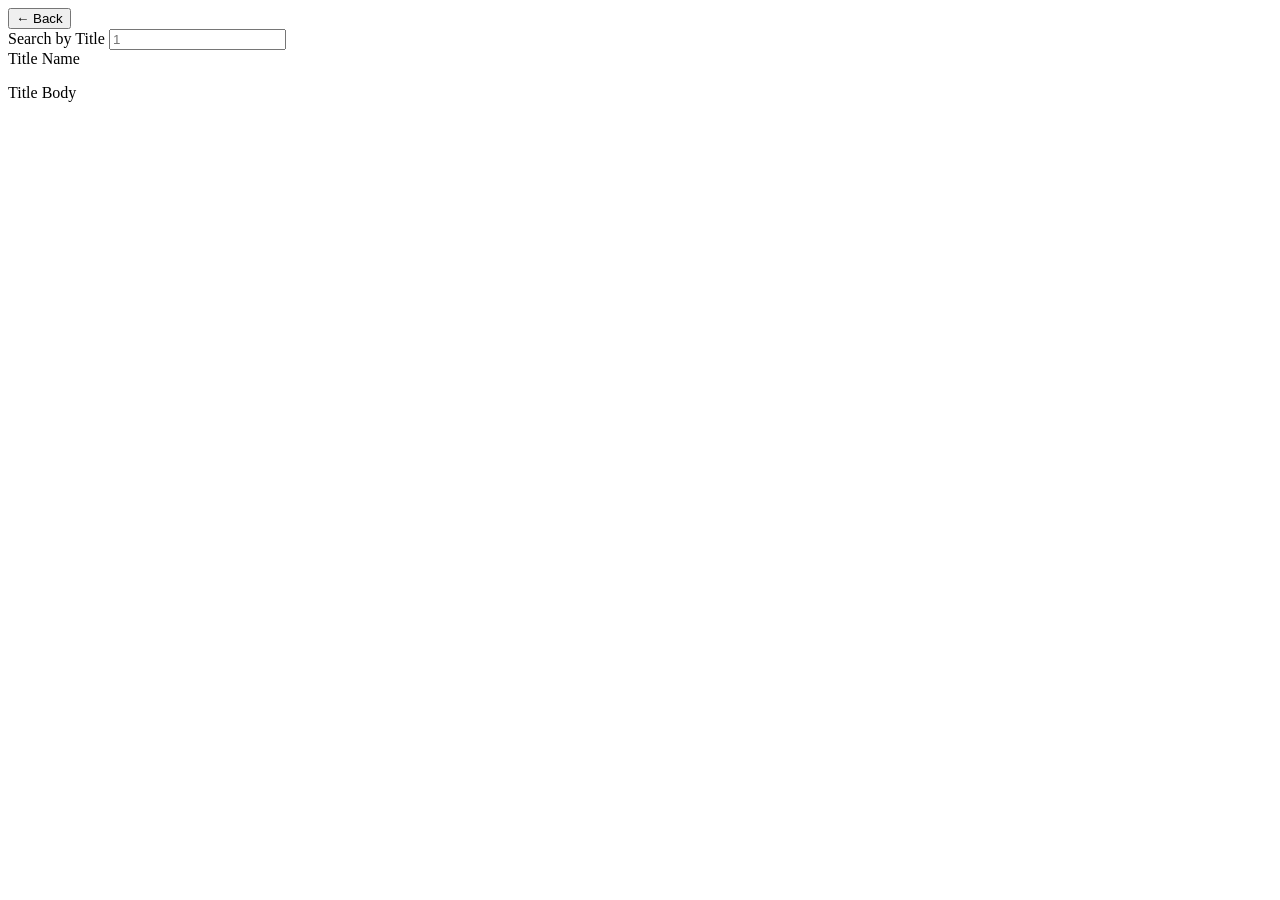
==== user.html @ b7779049 "finished connecting the two pages" ====
<!DOCTYPE html>
<html lang="en">

<head>
  <meta charset="UTF-8">
  <meta http-equiv="X-UA-Compatible" content="IE=edge">
  <meta name="viewport" content="width=device-width, initial-scale=1.0">
  <title>Document</title>
  <link rel="stylesheet" href="index.css">
</head>

<body>
  <div class="title__search">
    <a href="/index.html">
      <button>← Back</button>
    </a>
    <div class="title__search--container">
      <label class="title__search--label">
        Search by Title
      </label>
      <input type="number" placeholder="1" onchange="onSearchChange(event)">
    </div>
  </div>
  <div class="title-list">
    <div class="title">
      <div class="title__name">
        Title Name
      </div>
      <p class="Title__body">
        Title Body
      </p>
    </div>
  </div>
</body>
<script src="user.js"></script>
</html>
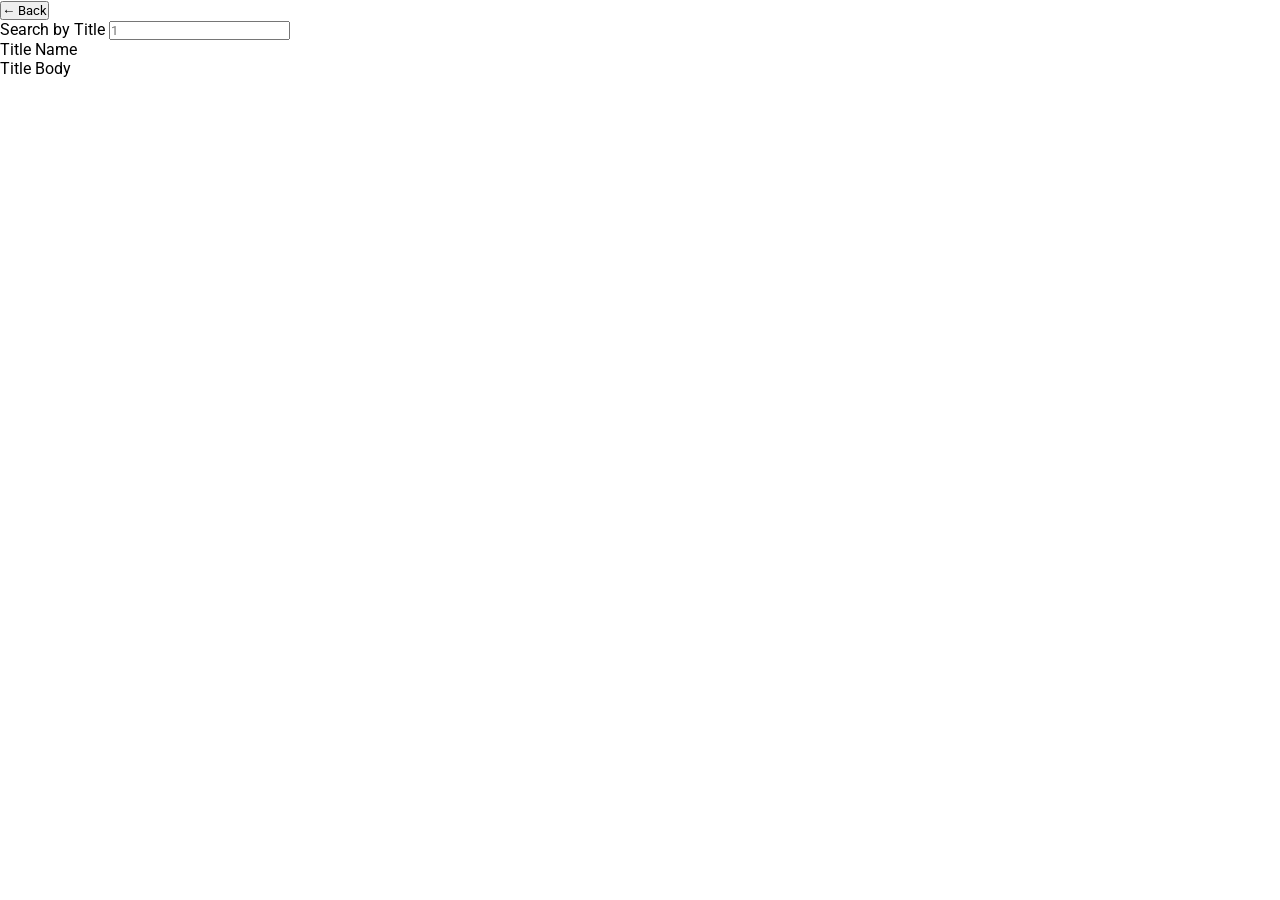
==== commit 30c66f2e: "ruined code" ====
--- a/user.html
+++ b/user.html
@@ -6,7 +6,7 @@
   <meta http-equiv="X-UA-Compatible" content="IE=edge">
   <meta name="viewport" content="width=device-width, initial-scale=1.0">
   <title>Document</title>
-  <link rel="stylesheet" href="index.css">
+  <link rel="stylesheet" href="style.css">
 </head>
 
 <body>
--- a/style.css
+++ b/style.css
@@ -0,0 +1,316 @@
+@import url('https://fonts.googleapis.com/css2?family=Lato:ital,wght@0,100;0,300;0,400;0,700;0,900;1,100;1,300;1,400;1,700;1,900&family=Roboto:ital,wght@0,100..900;1,100..900&display=swap');
+
+* {
+  margin: 0;
+  padding: 0;
+  box-sizing: border-box;
+  font-family: 'Roboto', sans-serif;
+}
+
+body, html {
+  max-width: 100vw;
+  overflow-x: hidden;
+  background-color: #fff;
+}
+
+#landing {
+  min-height: 500px;
+  background-image: url("./Assets/theater-stage.avif");
+  background-size: cover;
+  background-position: center;
+  background-repeat: no-repeat;
+}
+
+h1 {
+  font-weight: 500;
+  text-align: center;
+  letter-spacing: 0.1em;
+  font-size: 45px;
+  max-width: 1000px;
+  margin-bottom: 40px;
+  color: rgb(201, 20, 20);
+}
+
+h2 {
+  padding: 20px 0px;
+  font-size: 28px;
+  line-height: 1.25;
+}
+
+.click {
+  cursor: pointer;
+  transition: all 300ms ease;
+}
+
+.black-txt {
+  color: rgb(10, 31, 68);
+  display: inline-block;
+}
+
+.animated-underline {
+  position: relative;
+  display: inline-block;
+  text-decoration: none;
+  color: #fff;
+}
+
+.animated-underline::after {
+  content: "";
+  position: absolute;
+  left: 0;
+  bottom: 0;
+  width: 100%;
+  height: 2px;
+  background-color: #fff;
+  transform: scaleX(0);
+  transform-origin: left;
+  transition: transform 300ms ease;
+}
+
+.animated-underline:hover::after {
+  transform: scaleX(1);
+}
+
+
+/* 
+
+LANDING
+
+*/
+
+
+.navbar {
+  height: 80px;
+  display: flex;
+  justify-content: space-between;
+  align-items: center;
+}
+
+.search__btn {
+  border-radius: 20%;
+  background-color: red;
+  color: #fff;
+  border: none;
+}
+
+.nav__buttons {
+  display: flex;
+  gap: 20px;
+  position: absolute;
+  top: 5px;
+  right: 32px;
+}
+
+.nav__button {
+  margin-left: 16px;
+  text-decoration: none;
+  font-size: 20px;
+  color: #fff;
+  font-weight: bold;
+  padding: 8px;
+}
+
+.nav__button--primary {
+  border: 2px solid #070509;
+  border-radius: 4px;
+  background-color: #070509;
+}
+
+.nav__button--primary:hover {
+  background-color:#22192b;
+  transition: transform 300ms ease;
+}
+
+.logo {
+  position: absolute;
+  top: 0;
+  left: 0;
+  max-width: 100px;
+}
+
+.landing__content {
+  min-height: 420px;
+  display: flex;
+  flex-direction: column;
+  justify-content: center;
+  align-items: center;
+  color: white;
+}
+
+
+/* 
+
+SEARCH BAR 
+
+*/
+
+
+.input__wrap {
+  display: flex;
+  align-items: center;
+  min-width: 500px;
+  border: 1px solid #ccc;
+  border-radius: 20px;
+  padding: 4px 10px;
+  background-color: #fff;
+}
+
+.input__wrap input {
+  flex: 1;
+  border: none;
+  outline: none;
+  padding: 6px;
+  font-size: 16px;
+  background: transparent;
+}
+
+.input__wrap button {
+  background: none;
+  border: none;
+  padding: 0 5px;
+  cursor: pointer;
+  color: #666;
+  font-size: 16px;
+}
+
+.input__wrap button:hover{
+  color: #ff0000;
+}
+
+
+/* 
+
+LOADING BAR 
+
+*/
+
+.loading__bar {
+  position: absolute;
+  top: 0px;
+  left: 0px;
+  right: 0px;
+  background-color: rgba(96, 48, 177, .38);
+}
+
+.loading__bar--first,
+.loading__bar--first:after,
+.loading__bar--second,
+.loading__bar--second:after,
+.loading__bar--third,
+.loading__bar--third:after {
+  width: 100%;
+  height: 100%;
+  position: absolute;
+  will-change: transform;
+}
+
+.loading__bar--first,
+.loading__bar--second, 
+.loading__bar--third {
+  transform-origin: top left;
+}
+
+.loading__bar--first {
+  left: -55%;
+  animation: d 2s linear infinite;
+}
+
+
+/* 
+
+FILTERED RESULTS 
+
+*/
+
+.loading-state {
+  display: flex;
+  align-items: center;
+  justify-content: center;
+  padding-top: 60px;
+  font-size: 60px;
+  color: red;
+}
+
+.fa-spinner {
+  animation: rotate 600ms infinite linear;
+}
+
+@keyframes rotate {
+  0% {
+    transform: rotate(0);
+  }
+  100% {
+    transform: rotate(360deg);
+  }
+}
+
+.movie-list {
+  width: auto;
+  display: flex;
+  flex-wrap: wrap;
+  margin: auto 0;
+}
+
+.movie {
+  width: 50%;
+}
+
+.movie-card {
+  background-color: #fff;
+  box-shadow: 0 4px 8px 0 rgba(0, 0, 0, 0.2);
+  margin: 40px;
+  transition: 0.3s;
+  cursor: pointer;
+  border-radius: 10px;
+  padding-top: 40px;
+  justify-content: center;
+  align-items: center;
+  flex-direction: column;
+}
+
+.movie-card:hover {
+  box-shadow: 0 8px 16px 0 rgba(0, 0, 0, 0.2);
+}
+
+.movie-card__container {
+  padding: 2px 16px;
+  display: flex;
+  width: 400px;
+}
+
+/* Title Page */
+
+.post {
+  border: 1px solid black;
+  background-color: white;
+  margin: 20px;
+}
+
+.post__title {
+  font-size: 12px;
+  font-weight: bold;
+  text-transform: uppercase;
+  border-bottom: 1px solid black;
+  padding: 8px;
+}
+
+.post__body {
+  padding: 0 8px;
+}
+
+.post__search {
+  margin-top: 16px;
+  display: flex;
+  justify-content: space-between;
+  align-items: center;
+  padding: 0 20px;
+}
+
+.post__search--container {
+  display: flex;
+  flex-direction: column;
+}
+
+.post__search--label {
+  padding-right: 8px;
+}
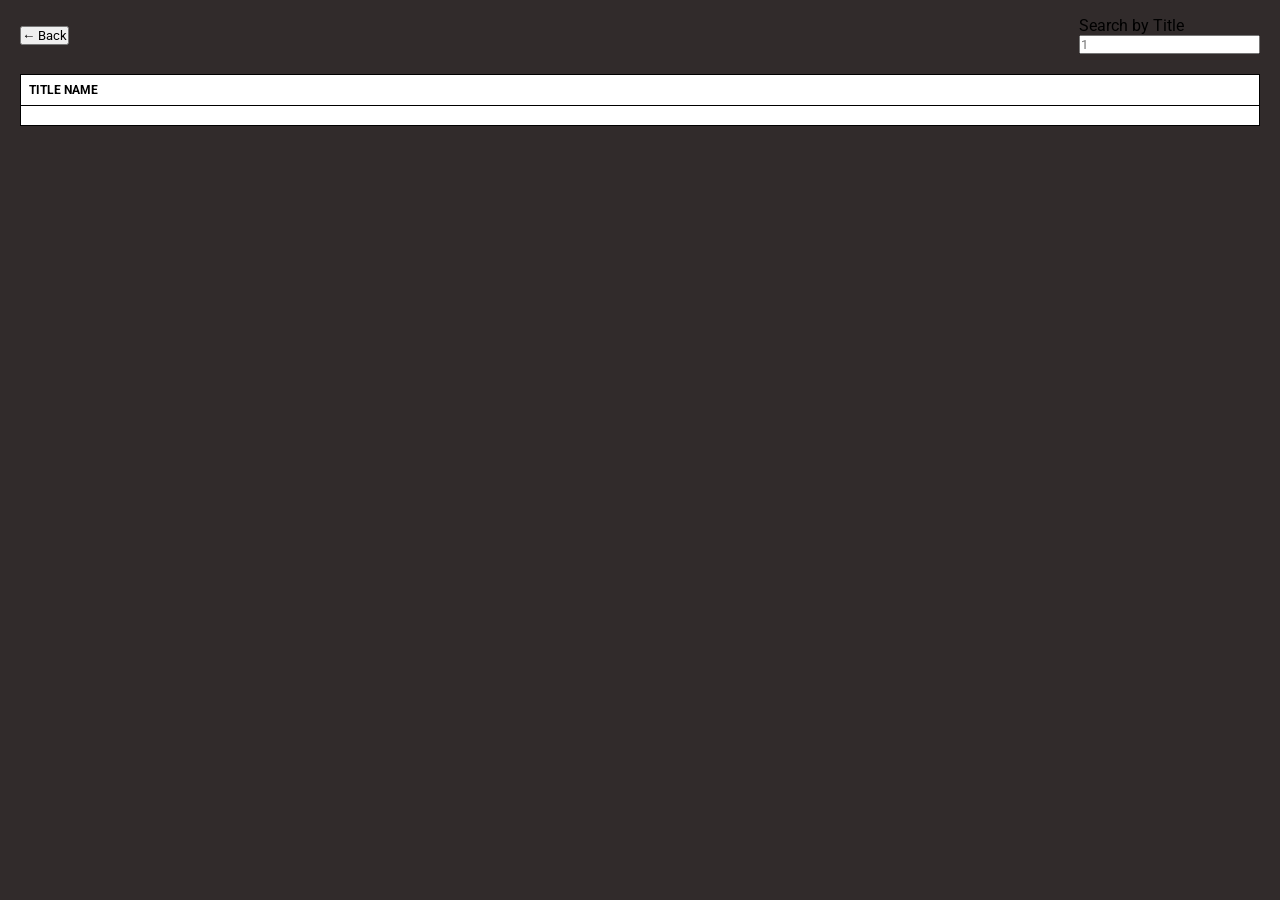
==== commit e78add19: "progress on second page" ====
--- a/user.html
+++ b/user.html
@@ -26,7 +26,7 @@
       <div class="title__name">
         Title Name
       </div>
-      <p class="Title__body">
+      <p class="title__body">
         Title Body
       </p>
     </div>
--- a/style.css
+++ b/style.css
@@ -10,7 +10,7 @@
 body, html {
   max-width: 100vw;
   overflow-x: hidden;
-  background-color: #fff;
+  background-color: #312b2b;
 }
 
 #landing {
@@ -37,13 +37,21 @@
   line-height: 1.25;
 }
 
+h3 {
+  color: #fff;
+}
+
+p {
+  color: #fff;
+}
+
 .click {
   cursor: pointer;
   transition: all 300ms ease;
 }
 
-.black-txt {
-  color: rgb(10, 31, 68);
+.white-text {
+  color: rgb(140, 141, 142);
   display: inline-block;
 }
 
@@ -245,48 +253,50 @@
 }
 
 .movie-list {
-  width: auto;
+  width: 100%;
+  max-width: 750px;
+  margin: 0 auto;
   display: flex;
   flex-wrap: wrap;
-  margin: auto 0;
-}
-
-.movie {
-  width: 50%;
+  justify-content: center;
+  gap: 24px;
+  max-width: 900px;
+  justify-content: space-between;
 }
 
 .movie-card {
-  background-color: #fff;
-  box-shadow: 0 4px 8px 0 rgba(0, 0, 0, 0.2);
-  margin: 40px;
-  transition: 0.3s;
-  cursor: pointer;
-  border-radius: 10px;
-  padding-top: 40px;
-  justify-content: center;
-  align-items: center;
-  flex-direction: column;
-}
-
-.movie-card:hover {
-  box-shadow: 0 8px 16px 0 rgba(0, 0, 0, 0.2);
+  width: calc((100% - 48px) / 3);
+  margin: 0;
+  overflow: hidden;
+  width: 220px;
 }
 
 .movie-card__container {
-  padding: 2px 16px;
-  display: flex;
-  width: 400px;
-}
-
-/* Title Page */
-
-.post {
+  width: 100%;
+  padding: 16px;
+}
+
+.movie-card__poster {
+  display: block;
+  width: 100%;
+  height: auto;
+}
+
+
+/* 
+
+Title Page 
+
+*/
+
+
+.title {
   border: 1px solid black;
   background-color: white;
   margin: 20px;
 }
 
-.post__title {
+.title__name {
   font-size: 12px;
   font-weight: bold;
   text-transform: uppercase;
@@ -294,11 +304,11 @@
   padding: 8px;
 }
 
-.post__body {
+.title__body {
   padding: 0 8px;
 }
 
-.post__search {
+.title__search {
   margin-top: 16px;
   display: flex;
   justify-content: space-between;
@@ -306,11 +316,11 @@
   padding: 0 20px;
 }
 
-.post__search--container {
+.title__search--container {
   display: flex;
   flex-direction: column;
 }
 
-.post__search--label {
+.title__search--label {
   padding-right: 8px;
 }
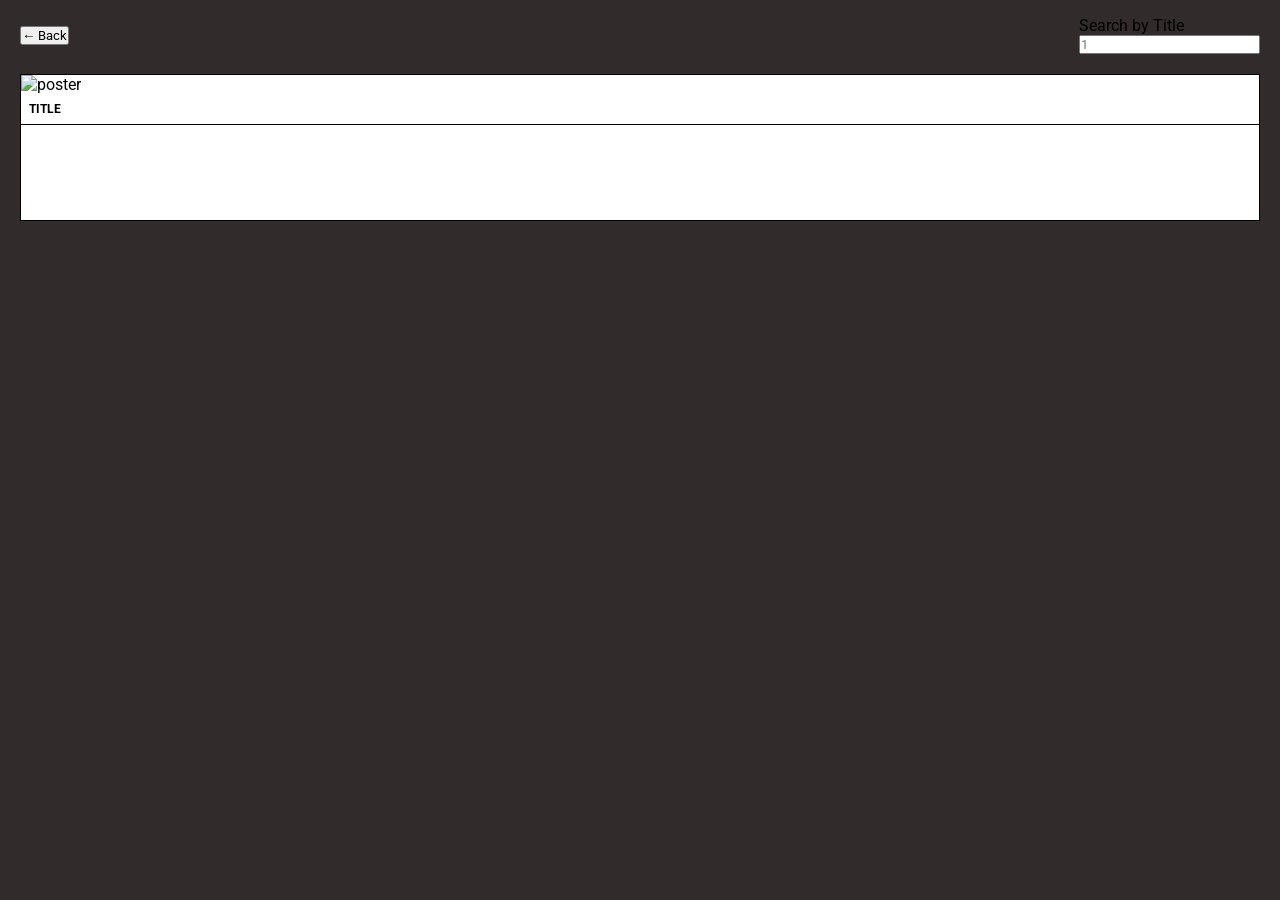
==== commit 3eab8b56: "second page now shows poster" ====
--- a/user.html
+++ b/user.html
@@ -10,27 +10,32 @@
 </head>
 
 <body>
-  <div class="title__search">
-    <a href="/index.html">
-      <button>← Back</button>
-    </a>
-    <div class="title__search--container">
-      <label class="title__search--label">
-        Search by Title
-      </label>
-      <input type="number" placeholder="1" onchange="onSearchChange(event)">
+    <div class="title__search">
+        <a href="/index.html">
+            <button>← Back</button>
+        </a>
+        <div class="title__search--container">
+            <label class="title__search--label">
+                Search by Title
+            </label>
+            <input type="number" placeholder="1" onchange="onSearchChange(event)">
+        </div>
     </div>
-  </div>
-  <div class="title-list">
-    <div class="title">
-      <div class="title__name">
-        Title Name
-      </div>
-      <p class="title__body">
-        Title Body
-      </p>
+    <div class="title-list">
+        <div class="title">
+            <img src="#" alt="poster">
+            <div class="title__name">
+                Title
+            </div>
+            <p class="title__body">
+                Plot
+            </p>
+            <p><b>Year:</b> 0000</p>
+            <p><b>Rated:</b> Rated</p>
+            <p><b>Genre:</b> Genre</p>
+            <p><b>Runtime:</b> 00:00</p>
+        </div>
     </div>
-  </div>
 </body>
 <script src="user.js"></script>
 </html>
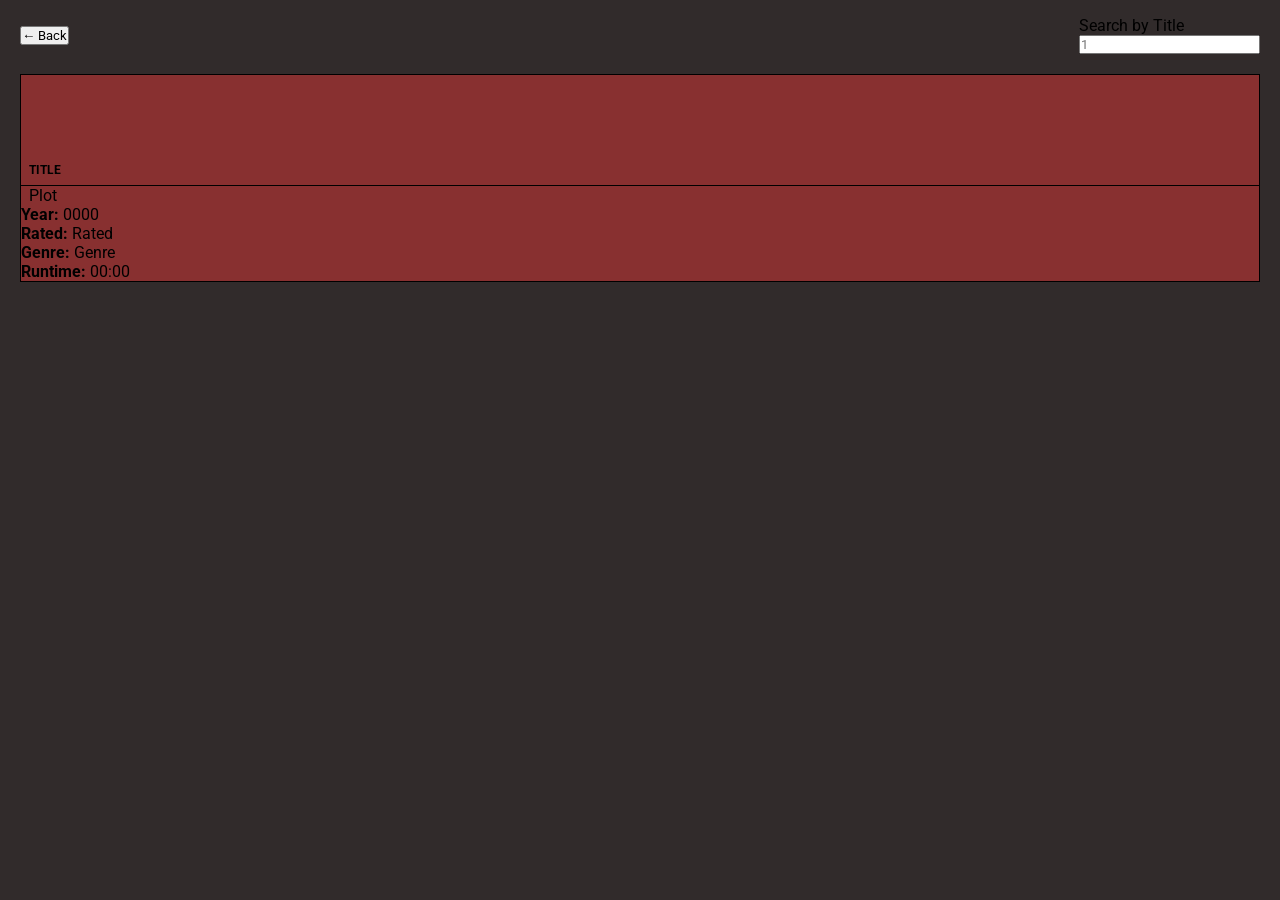
==== commit b73cf3b5: "working on moving posters" ====
--- a/user.html
+++ b/user.html
@@ -23,7 +23,7 @@
     </div>
     <div class="title-list">
         <div class="title">
-            <img src="#" alt="poster">
+            <img src="#" class="poster__img" alt="">
             <div class="title__name">
                 Title
             </div>
--- a/style.css
+++ b/style.css
@@ -5,6 +5,10 @@
   padding: 0;
   box-sizing: border-box;
   font-family: 'Roboto', sans-serif;
+}
+
+.title p {
+  color: #000;
 }
 
 body, html {
@@ -292,7 +296,7 @@
 
 .title {
   border: 1px solid black;
-  background-color: white;
+  background-color: rgb(136, 48, 48);
   margin: 20px;
 }
 
@@ -323,4 +327,10 @@
 
 .title__search--label {
   padding-right: 8px;
+}
+
+.poster__img {
+  display: flex;
+  justify-content: center;
+  padding: 40px;
 }
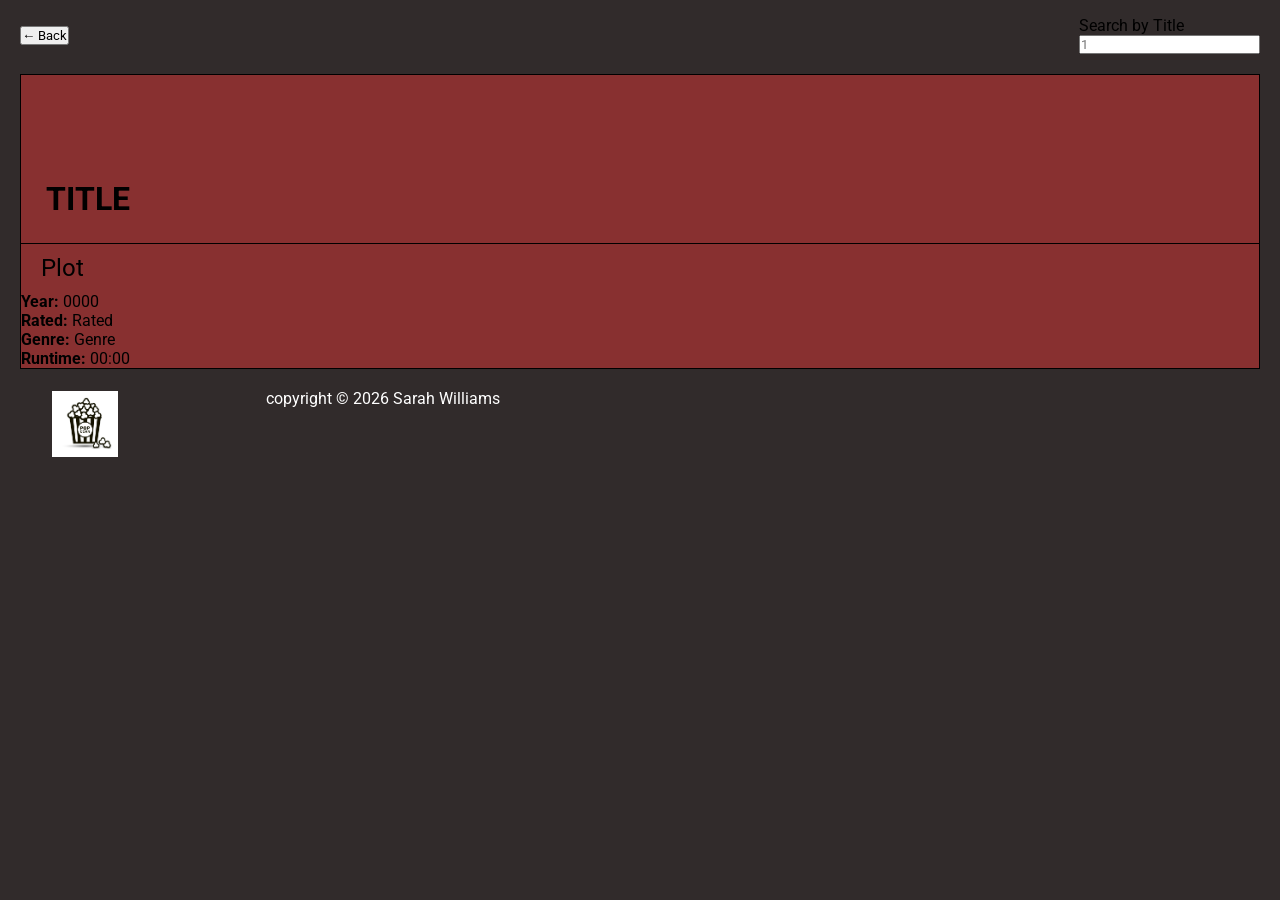
==== commit 50cb6231: "finished JS from API functionality" ====
--- a/user.html
+++ b/user.html
@@ -30,12 +30,25 @@
             <p class="title__body">
                 Plot
             </p>
-            <p><b>Year:</b> 0000</p>
-            <p><b>Rated:</b> Rated</p>
-            <p><b>Genre:</b> Genre</p>
-            <p><b>Runtime:</b> 00:00</p>
+            <div class="other__info">
+                <p><b>Year:</b> 0000</p>
+                <p><b>Rated:</b> Rated</p>
+                <p><b>Genre:</b> Genre</p>
+                <p><b>Runtime:</b> 00:00</p>
+            </div>
         </div>
     </div>
 </body>
+<footer>
+    <div class="footer__container">
+        <div class="footer__row"></div>
+        <figure>
+            <img class="footer__logo" src="./Assets/popcorn__logo.jpg" alt="">
+        </figure>
+        <div class="footer__info">
+            <p>copyright © 2026 Sarah Williams</p>
+        </div>
+    </div>
+</footer>
 <script src="user.js"></script>
 </html>
--- a/style.css
+++ b/style.css
@@ -301,15 +301,16 @@
 }
 
 .title__name {
-  font-size: 12px;
+  font-size: 32px;
   font-weight: bold;
   text-transform: uppercase;
   border-bottom: 1px solid black;
-  padding: 8px;
+  padding: 25px;
 }
 
 .title__body {
-  padding: 0 8px;
+  padding: 10px 20px;
+  font-size: 24px;
 }
 
 .title__search {
@@ -330,7 +331,42 @@
 }
 
 .poster__img {
-  display: flex;
-  justify-content: center;
+  display: block;
+  margin: 0 auto;
   padding: 40px;
+}
+
+
+/* 
+
+FOOTER 
+
+*/
+
+
+.footer {
+  background-color: #2e2c2c;
+}
+
+.footer__container {
+  margin-bottom: 28px;
+  width: 100%;
+  display: flex;
+  justify-content: space-between;
+  max-width: 500px;
+}
+
+
+.footer__info {
+  display: flex;
+  align-items: center;
+  position: relative;
+}
+
+.footer__logo {
+  height: 70px;
+  width: 70px;
+  position: absolute;
+  left: 50px;
+  padding: 2px;
 }
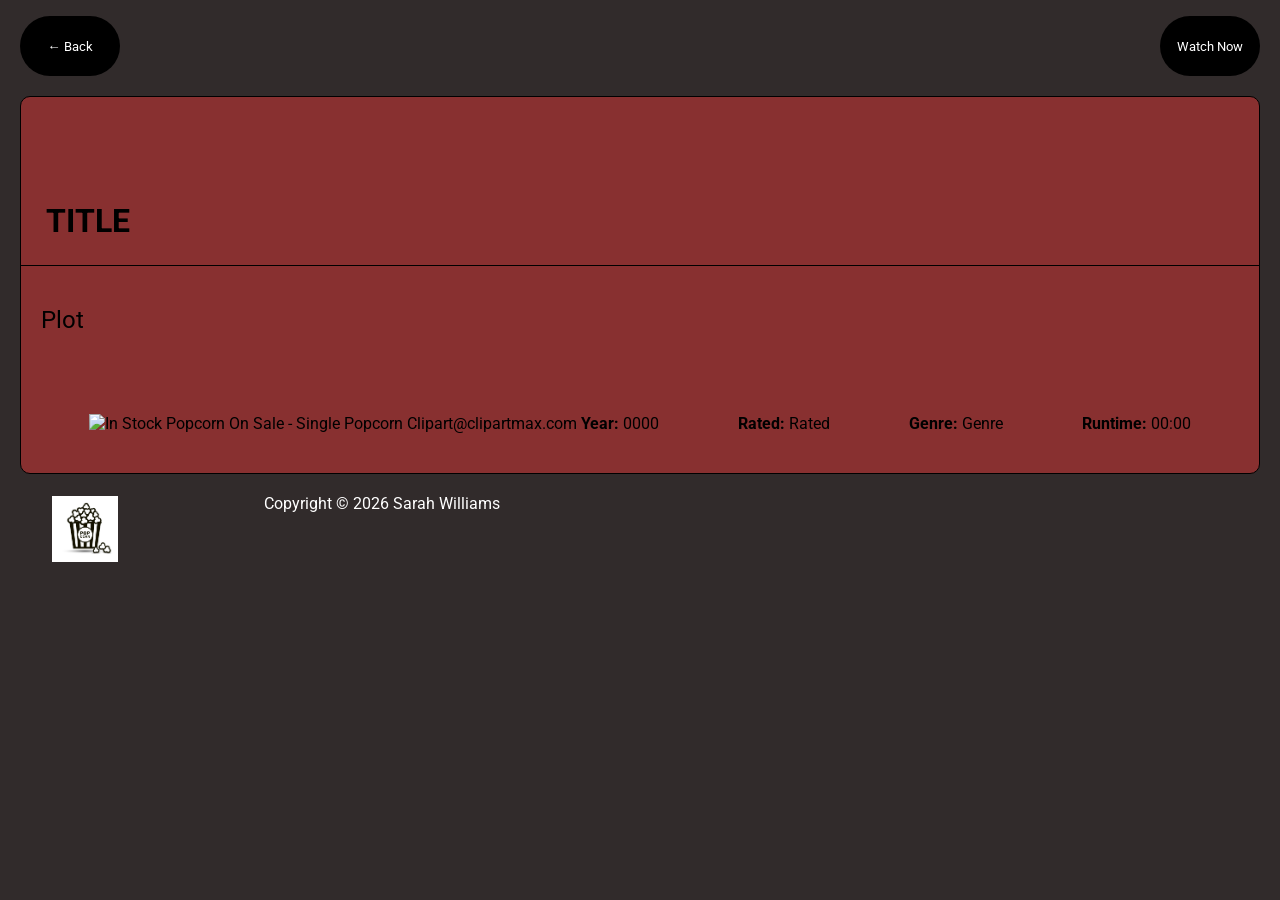
==== commit 60d211db: "preparing popcorn Img" ====
--- a/user.html
+++ b/user.html
@@ -12,13 +12,10 @@
 <body>
     <div class="title__search">
         <a href="/index.html">
-            <button>← Back</button>
+            <button class="back__btn">← Back</button>
         </a>
-        <div class="title__search--container">
-            <label class="title__search--label">
-                Search by Title
-            </label>
-            <input type="number" placeholder="1" onchange="onSearchChange(event)">
+        <div class="watch__btn--container">
+            <button class="watch__btn">Watch Now</button>
         </div>
     </div>
     <div class="title-list">
@@ -31,7 +28,9 @@
                 Plot
             </p>
             <div class="other__info">
-                <p><b>Year:</b> 0000</p>
+                <p><img src="https://www.clipartmax.com/png/middle/226-2261502_in-stock-popcorn-on-sale-single-popcorn-clipart.png"
+                     alt="In Stock Popcorn On Sale - Single Popcorn Clipart@clipartmax.com">
+                     <b>Year:</b> 0000</p>
                 <p><b>Rated:</b> Rated</p>
                 <p><b>Genre:</b> Genre</p>
                 <p><b>Runtime:</b> 00:00</p>
@@ -46,7 +45,7 @@
             <img class="footer__logo" src="./Assets/popcorn__logo.jpg" alt="">
         </figure>
         <div class="footer__info">
-            <p>copyright © 2026 Sarah Williams</p>
+            <p>Copyright © 2026 Sarah Williams</p>
         </div>
     </div>
 </footer>
--- a/style.css
+++ b/style.css
@@ -298,6 +298,7 @@
   border: 1px solid black;
   background-color: rgb(136, 48, 48);
   margin: 20px;
+  border-radius: 10px;
 }
 
 .title__name {
@@ -309,7 +310,7 @@
 }
 
 .title__body {
-  padding: 10px 20px;
+  padding: 40px 20px;
   font-size: 24px;
 }
 
@@ -321,13 +322,19 @@
   padding: 0 20px;
 }
 
-.title__search--container {
+.watch__btn--container {
   display: flex;
   flex-direction: column;
 }
 
-.title__search--label {
-  padding-right: 8px;
+.back__btn,
+.watch__btn {
+  background-color: #000;
+  color: #fff;
+  border-radius: 40px;
+  width: 100px;
+  border: none;
+  height: 60px;
 }
 
 .poster__img {
@@ -336,6 +343,15 @@
   padding: 40px;
 }
 
+.other__info {
+  display: flex;
+  justify-content: space-around;
+  align-items: center;
+  gap: 24px;
+  padding: 40px;
+}
+
+
 
 /* 
 
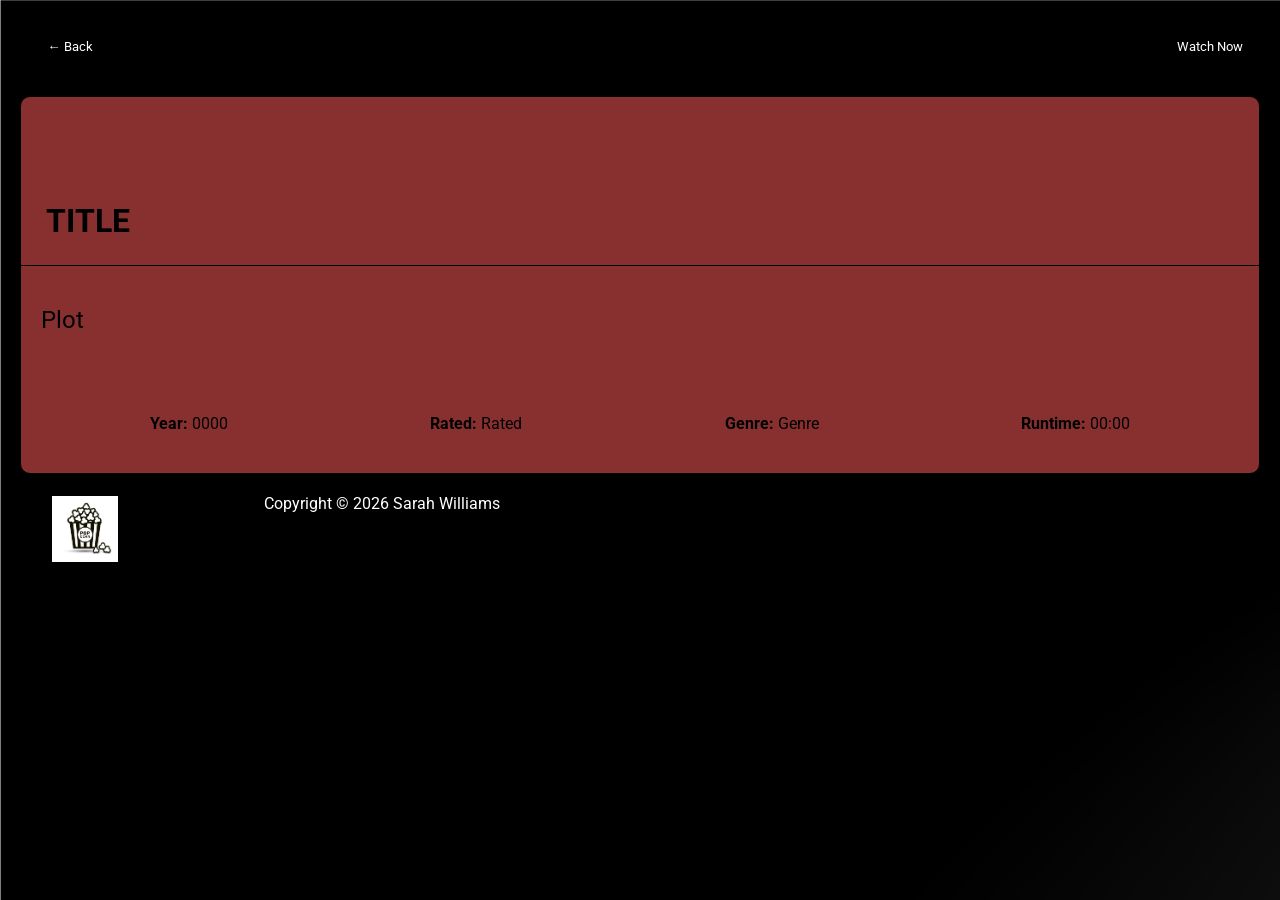
==== commit d50485da: "finishing loading state" ====
--- a/user.html
+++ b/user.html
@@ -28,9 +28,7 @@
                 Plot
             </p>
             <div class="other__info">
-                <p><img src="https://www.clipartmax.com/png/middle/226-2261502_in-stock-popcorn-on-sale-single-popcorn-clipart.png"
-                     alt="In Stock Popcorn On Sale - Single Popcorn Clipart@clipartmax.com">
-                     <b>Year:</b> 0000</p>
+                <p><b>Year:</b> 0000</p>
                 <p><b>Rated:</b> Rated</p>
                 <p><b>Genre:</b> Genre</p>
                 <p><b>Runtime:</b> 00:00</p>
--- a/style.css
+++ b/style.css
@@ -13,8 +13,9 @@
 
 body, html {
   max-width: 100vw;
+  width: 100%;
   overflow-x: hidden;
-  background-color: #312b2b;
+  background-image: url("./Assets/spotlight.jpg");
 }
 
 #landing {
@@ -243,6 +244,14 @@
   color: red;
 }
 
+.loading-state--spinner {
+  display: none !important;
+}
+
+.loading-state .loading-state--spinner {
+  display: block !important;
+}
+
 .fa-spinner {
   animation: rotate 600ms infinite linear;
 }
@@ -351,6 +360,20 @@
   padding: 40px;
 }
 
+.info__icon {
+  width: 18px;
+  height: 18px;
+  margin-right: 6px;
+  vertical-align: middle;
+}
+
+.bucket__icon {
+  width: 26px;
+  height: 26px;
+  margin-right: 6px;
+  vertical-align: middle;
+}
+
 
 
 /* 
